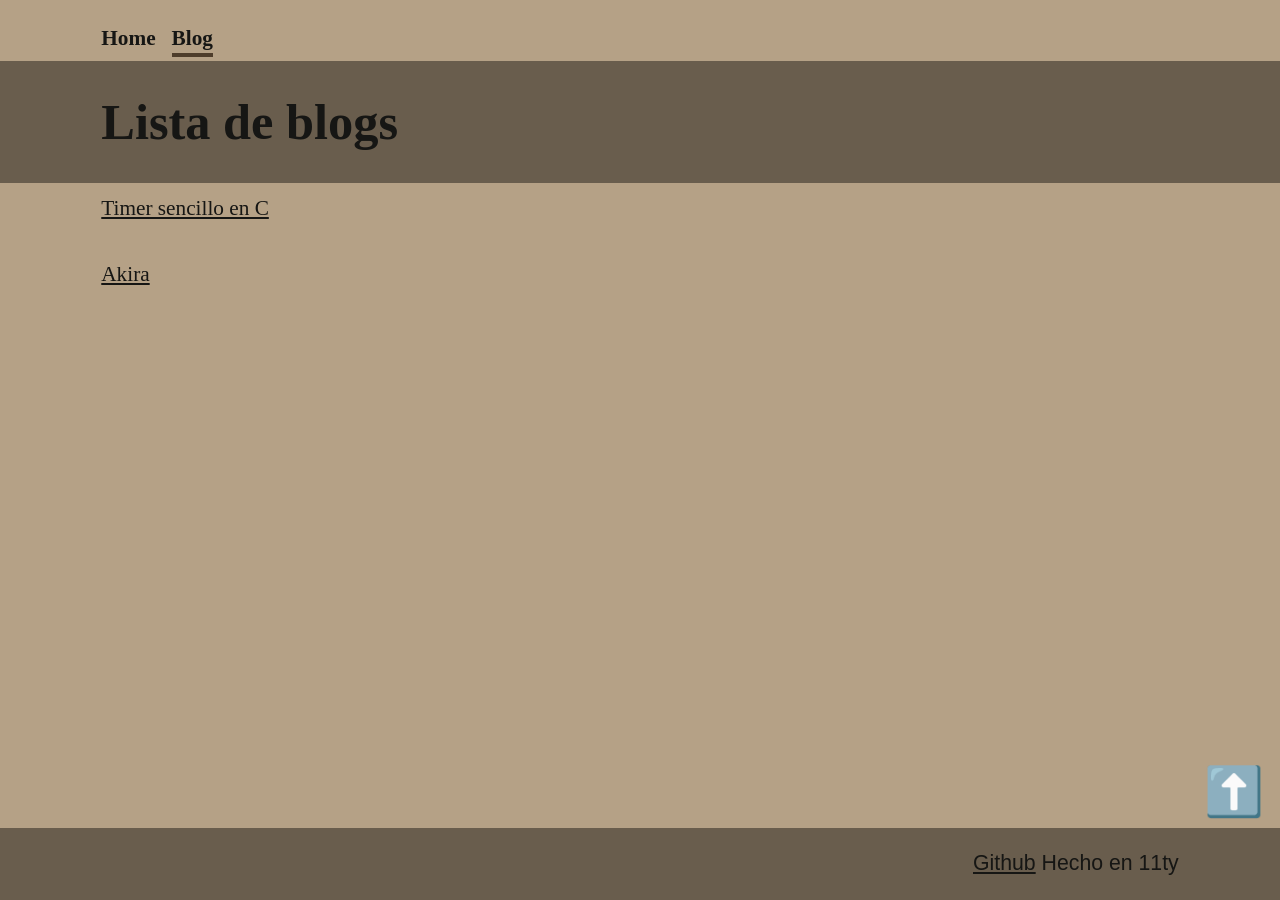
==== blog/index.html @ 9fd8d71e "primer commit: sitio finalizado, primer blog" ====
<!doctype html><html lang="en"><head><meta charset="UTF-8"><meta name="viewport" content="width=device-width,initial-scale=1"><title>Lista de blogs - Mi Blog</title><link rel="canonical" href="https://niqu3l.github.io//blog/"><meta property="og:site_name" content="Mi Blog"><meta property="og:title" content="Lista de blogs - Mi Blog"><meta property="og:type" content="website"><meta property="og:url" content="https://niqu3l.github.io//blog/"><style>*,:after,:before{box-sizing:border-box}ol[class],ul[class]{padding:0}blockquote,body,dd,dl,figure,h1,h2,h3,h4,ol[class],p,ul[class]{margin:0}html{scroll-behavior:smooth}body{min-height:100vh;text-rendering:optimizeSpeed}ol[class],ul[class]{list-style:none}a:not([class]){text-decoration-skip-ink:auto}img{max-width:100%;display:block}button,input,select,textarea{font:inherit}@media (prefers-reduced-motion:reduce){*{animation-duration:.01s!important;animation-iteration-count:1!important;transition-duration:.01s!important;scroll-behavior:auto!important}}.bg-crema{background:#b5a186}.bg-oscuro{background:#161614}.bg-gris{background:#b7b1a5}.bg-marron{background:#4e3d2b}.bg-blanco{background:#b6b1ae}.bg-marron-griseaso{background:#695d4d}.color-crema{color:#b5a186}.color-oscuro{color:#161614}.color-gris{color:#b7b1a5}.color-marron{color:#4e3d2b}.color-blanco{color:#b6b1ae}.color-marron-griseaso{color:#695d4d}.flow-space-300{--flow-space:0.75rem}.flow-space-400{--flow-space:1rem}.flow-space-500{--flow-space:1.33rem}.flow-space-600{--flow-space:1.77rem}.flow-space-700{--flow-space:2.36rem}.flow-space-800{--flow-space:3.15rem}.flow-space-900{--flow-space:4.2rem}.flow-space-major{--flow-space:5.6rem}.font-sans{font-family:Didact Gothic,Segoe UI,Roboto,Helvetica Neue,Arial,sans-serif}.font-title{font-family:Aldrich,Georgia,serif}.gap-top-300{margin-top:.75rem}.gap-top-400{margin-top:1rem}.gap-top-500{margin-top:1.33rem}.gap-top-600{margin-top:1.77rem}.gap-top-700{margin-top:2.36rem}.gap-top-800{margin-top:3.15rem}.gap-top-900{margin-top:4.2rem}.gap-top-major{margin-top:5.6rem}.leading-loose{line-height:1.7}.leading-tight{line-height:1.3}.leading-flat{line-height:1.1}.measure-micro{max-width:10ch}.measure-compact{max-width:30ch}.measure-short{max-width:40ch}.measure-long{max-width:65ch}.text-300{font-size:.75rem}.text-400{font-size:1rem}.text-500{font-size:1.33rem}.text-600{font-size:1.77rem}.text-700{font-size:2.36rem}.text-800{font-size:3.15rem}.text-900{font-size:4.2rem}.text-major{font-size:5.6rem}.weight-normal{font-weight:400}.weight-bold{font-weight:900}@media (min-width:37em){.md\:flow-space-300{--flow-space:0.75rem}.md\:flow-space-400{--flow-space:1rem}.md\:flow-space-500{--flow-space:1.33rem}.md\:flow-space-600{--flow-space:1.77rem}.md\:flow-space-700{--flow-space:2.36rem}.md\:flow-space-800{--flow-space:3.15rem}.md\:flow-space-900{--flow-space:4.2rem}.md\:flow-space-major{--flow-space:5.6rem}.md\:gap-top-300{margin-top:.75rem}.md\:gap-top-400{margin-top:1rem}.md\:gap-top-500{margin-top:1.33rem}.md\:gap-top-600{margin-top:1.77rem}.md\:gap-top-700{margin-top:2.36rem}.md\:gap-top-800{margin-top:3.15rem}.md\:gap-top-900{margin-top:4.2rem}.md\:gap-top-major{margin-top:5.6rem}.md\:measure-micro{max-width:10ch}.md\:measure-compact{max-width:30ch}.md\:measure-short{max-width:40ch}.md\:measure-long{max-width:65ch}.md\:text-300{font-size:.75rem}.md\:text-400{font-size:1rem}.md\:text-500{font-size:1.33rem}.md\:text-600{font-size:1.77rem}.md\:text-700{font-size:2.36rem}.md\:text-800{font-size:3.15rem}.md\:text-900{font-size:4.2rem}.md\:text-major{font-size:5.6rem}}@media (min-width:62em){.lg\:flow-space-300{--flow-space:0.75rem}.lg\:flow-space-400{--flow-space:1rem}.lg\:flow-space-500{--flow-space:1.33rem}.lg\:flow-space-600{--flow-space:1.77rem}.lg\:flow-space-700{--flow-space:2.36rem}.lg\:flow-space-800{--flow-space:3.15rem}.lg\:flow-space-900{--flow-space:4.2rem}.lg\:flow-space-major{--flow-space:5.6rem}.lg\:gap-top-300{margin-top:.75rem}.lg\:gap-top-400{margin-top:1rem}.lg\:gap-top-500{margin-top:1.33rem}.lg\:gap-top-600{margin-top:1.77rem}.lg\:gap-top-700{margin-top:2.36rem}.lg\:gap-top-800{margin-top:3.15rem}.lg\:gap-top-900{margin-top:4.2rem}.lg\:gap-top-major{margin-top:5.6rem}.lg\:measure-micro{max-width:10ch}.lg\:measure-compact{max-width:30ch}.lg\:measure-short{max-width:40ch}.lg\:measure-long{max-width:65ch}.lg\:text-300{font-size:.75rem}.lg\:text-400{font-size:1rem}.lg\:text-500{font-size:1.33rem}.lg\:text-600{font-size:1.77rem}.lg\:text-700{font-size:2.36rem}.lg\:text-800{font-size:3.15rem}.lg\:text-900{font-size:4.2rem}.lg\:text-major{font-size:5.6rem}}:root{--flow-space:1.77rem}body{background:#b5a186;color:#161614;line-height:1.5;font-size:1rem;height:100vh;font-family:Didact Gothic,Segoe UI,Roboto,Helvetica Neue,Arial,sans-serif}@media (min-width:37em){body{font-size:1.33rem}}a:not([class]){color:#161614}a:not([class]):hover{color:#4e3d2b}:focus{outline:2px dashed #4e3d2b;outline-offset:.25rem}main:focus{outline:none}h1,h2,h3,h4{font-family:Aldrich,Georgia,serif;line-height:1.1}::selection{color:#b7b1a5;background:#4e3d2b}::-webkit-scrollbar{height:1rem}::-webkit-scrollbar-track{background-color:transparent;border:1px solid #4e3d2b;border-radius:.25rem}::-webkit-scrollbar-thumb{background-color:#161614;border-radius:.25rem}.site-head .wrapper{display:flex;flex-direction:row;justify-content:flex-start}.site-foot{background:#695d4d;padding:.5rem 0;text-align:right}.nav{line-height:1;font-weight:900}.nav__list{display:flex;flex-wrap:wrap}.nav__list>*{padding-top:1rem}.nav__list>*+*{padding-inline-start:1rem}.nav a{text-decoration:none;display:block;position:relative}.nav a[aria-current=page]:before,.nav a[data-state=active]:before{content:"";display:block;width:100%;height:.25rem;position:absolute;top:100%;left:0;margin-top:.25rem;background:#4e3d2b}.button{display:inline-block;background:#b6b1ae;color:#161614;padding:.2rem .5rem;border:1px solid;margin:auto;text-transform:uppercase;text-decoration:none;text-align:center;font-family:Aldrich,Georgia,serif;font-weight:900}.button:hover{background:#161614!important;color:#b6b1ae!important}@media (min-width:37em){.button{padding:.5rem 1rem;border:2px solid}}.page-header{padding:1.33rem 0;background:#695d4d}.go-to-head{position:sticky;font-size:2rem;width:max-content;margin-left:auto;margin-right:1rem;bottom:0;text-decoration:none}@media (min-width:37em){.go-to-head{font-size:3rem}}.go-to-head:focus{outline:none}.main{flex-grow:1}.feed{display:flex;flex-direction:column;height:100%}.feed .panel{flex-grow:1}.wrapper{max-width:70rem;padding:.75rem 1.33rem;margin-left:auto;margin-right:auto;position:relative}.site-wrap{overflow-x:hidden;position:relative;display:flex;flex-direction:column;height:100%}.button,.radius{border-radius:.25rem}.flow>*+*{margin-top:var(--flow-space,1.77rem)}.headline{font-size:1.77rem;max-width:18ch}@media (min-width:37em){.headline{font-size:2.36rem}}@media (min-width:62em){.headline{font-size:3.15rem}}</style><style>time[datetime]{display:block;color:#161614;font-size:2.36rem;font-style:italic}.post-list__link{color:#161614;font-family:Aldrich,Georgia,serif}.post-list__link:hover{color:#695d4d}.pagination__inner{display:flex;justify-content:space-between;flex-wrap:wrap;row-gap:.75rem}.pagination__inner>*{margin:0}.pagination__inner>[data-direction=backwards]{margin-right:auto}.pagination__inner>[data-direction=forwards]{margin-left:auto}.page-content{line-height:1.7}.page-content>*{max-width:65ch}.page-content>*+*{margin-top:.75rem}.page-content blockquote{border-inline-start:1rem solid #b7b1a5;padding-inline-start:1.77rem;padding-top:1.33rem;padding-bottom:1.33rem;font-style:italic}.page-content h2{font-size:2.36rem}.page-content h3{font-size:1.77rem}.page-content ol,.page-content ul{padding-inline-start:3.15rem}.page-content li+li{margin-top:.75rem}.page-content h2,.page-content h3{--flow-space:3.15rem}.page-content h2+*,.page-content h3+*{--flow-space:0.75rem}.page-content pre{background-color:#161614;border:3px solid #b6b1ae;border-left:4px solid #4e3d2b;border-radius:4px;padding:15px;margin:20px 0;overflow-x:auto}.page-content code{font-family:Courier New,Courier,monospace;font-size:14px;color:#b5a186}.page-content img{width:100%;height:100%;object-fit:cover}</style><link rel="stylesheet" media="print" href="/mi-blog/fonts/fonts.css?da0a-0926-ec76" onload="this.media='all'"></head><body><div class="site-wrap"><header role="banner" class="site-head" id="head"><div class="wrapper"><div class="site-head__inner"><nav class="nav site-head__nav font-title" aria-label="Primary"><ul class="nav__list"><li><a href="/mi-blog/">Home</a></li><li><a href="/mi-blog/blog/" aria-current="page" data-state="active">Blog</a></li></ul></nav></div></div></header><main class="main" tabindex="-1" id="main-content"><article class="feed"><div class="page-header"><div class="wrapper"><h1 class="page-header__heading headline">Lista de blogs</h1></div></div><div class="panel" id="post-list"><div class="wrapper flow flow-space-700"><div><ol class="post-list flow"><li class="post-list__item leading-tight measure-long"><a href="/mi-blog/blog/timer-sencillo-en-c/" class="post-list__link">Timer sencillo en C</a></li><li class="post-list__item leading-tight measure-long"><a href="/mi-blog/blog/akira/" class="post-list__link">Akira</a></li></ol></div></div></div></article></main><a class="go-to-head" href="#head">⬆️</a><footer role="contentinfo" class="site-foot"><div class="wrapper"><a href="https://github.com/niqu3l">Github</a> <span>Hecho en 11ty</span></div></footer></div></body></html>
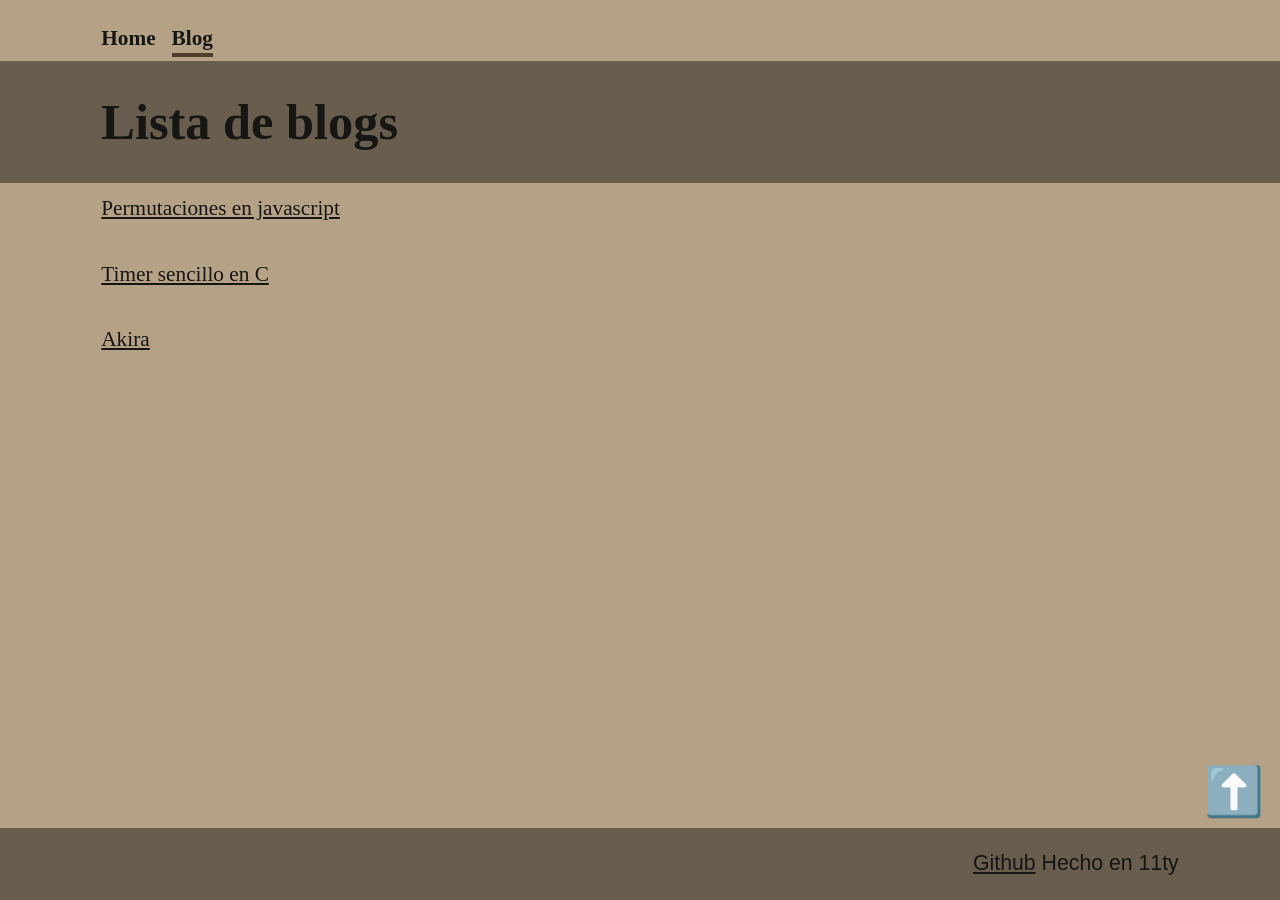
==== commit 35c3d3e0: "se agrego blog sobre permutaciones en javascript" ====
--- a/blog/index.html
+++ b/blog/index.html
@@ -1 +1 @@
-<!doctype html><html lang="en"><head><meta charset="UTF-8"><meta name="viewport" content="width=device-width,initial-scale=1"><title>Lista de blogs - Mi Blog</title><link rel="canonical" href="https://niqu3l.github.io//blog/"><meta property="og:site_name" content="Mi Blog"><meta property="og:title" content="Lista de blogs - Mi Blog"><meta property="og:type" content="website"><meta property="og:url" content="https://niqu3l.github.io//blog/"><style>*,:after,:before{box-sizing:border-box}ol[class],ul[class]{padding:0}blockquote,body,dd,dl,figure,h1,h2,h3,h4,ol[class],p,ul[class]{margin:0}html{scroll-behavior:smooth}body{min-height:100vh;text-rendering:optimizeSpeed}ol[class],ul[class]{list-style:none}a:not([class]){text-decoration-skip-ink:auto}img{max-width:100%;display:block}button,input,select,textarea{font:inherit}@media (prefers-reduced-motion:reduce){*{animation-duration:.01s!important;animation-iteration-count:1!important;transition-duration:.01s!important;scroll-behavior:auto!important}}.bg-crema{background:#b5a186}.bg-oscuro{background:#161614}.bg-gris{background:#b7b1a5}.bg-marron{background:#4e3d2b}.bg-blanco{background:#b6b1ae}.bg-marron-griseaso{background:#695d4d}.color-crema{color:#b5a186}.color-oscuro{color:#161614}.color-gris{color:#b7b1a5}.color-marron{color:#4e3d2b}.color-blanco{color:#b6b1ae}.color-marron-griseaso{color:#695d4d}.flow-space-300{--flow-space:0.75rem}.flow-space-400{--flow-space:1rem}.flow-space-500{--flow-space:1.33rem}.flow-space-600{--flow-space:1.77rem}.flow-space-700{--flow-space:2.36rem}.flow-space-800{--flow-space:3.15rem}.flow-space-900{--flow-space:4.2rem}.flow-space-major{--flow-space:5.6rem}.font-sans{font-family:Didact Gothic,Segoe UI,Roboto,Helvetica Neue,Arial,sans-serif}.font-title{font-family:Aldrich,Georgia,serif}.gap-top-300{margin-top:.75rem}.gap-top-400{margin-top:1rem}.gap-top-500{margin-top:1.33rem}.gap-top-600{margin-top:1.77rem}.gap-top-700{margin-top:2.36rem}.gap-top-800{margin-top:3.15rem}.gap-top-900{margin-top:4.2rem}.gap-top-major{margin-top:5.6rem}.leading-loose{line-height:1.7}.leading-tight{line-height:1.3}.leading-flat{line-height:1.1}.measure-micro{max-width:10ch}.measure-compact{max-width:30ch}.measure-short{max-width:40ch}.measure-long{max-width:65ch}.text-300{font-size:.75rem}.text-400{font-size:1rem}.text-500{font-size:1.33rem}.text-600{font-size:1.77rem}.text-700{font-size:2.36rem}.text-800{font-size:3.15rem}.text-900{font-size:4.2rem}.text-major{font-size:5.6rem}.weight-normal{font-weight:400}.weight-bold{font-weight:900}@media (min-width:37em){.md\:flow-space-300{--flow-space:0.75rem}.md\:flow-space-400{--flow-space:1rem}.md\:flow-space-500{--flow-space:1.33rem}.md\:flow-space-600{--flow-space:1.77rem}.md\:flow-space-700{--flow-space:2.36rem}.md\:flow-space-800{--flow-space:3.15rem}.md\:flow-space-900{--flow-space:4.2rem}.md\:flow-space-major{--flow-space:5.6rem}.md\:gap-top-300{margin-top:.75rem}.md\:gap-top-400{margin-top:1rem}.md\:gap-top-500{margin-top:1.33rem}.md\:gap-top-600{margin-top:1.77rem}.md\:gap-top-700{margin-top:2.36rem}.md\:gap-top-800{margin-top:3.15rem}.md\:gap-top-900{margin-top:4.2rem}.md\:gap-top-major{margin-top:5.6rem}.md\:measure-micro{max-width:10ch}.md\:measure-compact{max-width:30ch}.md\:measure-short{max-width:40ch}.md\:measure-long{max-width:65ch}.md\:text-300{font-size:.75rem}.md\:text-400{font-size:1rem}.md\:text-500{font-size:1.33rem}.md\:text-600{font-size:1.77rem}.md\:text-700{font-size:2.36rem}.md\:text-800{font-size:3.15rem}.md\:text-900{font-size:4.2rem}.md\:text-major{font-size:5.6rem}}@media (min-width:62em){.lg\:flow-space-300{--flow-space:0.75rem}.lg\:flow-space-400{--flow-space:1rem}.lg\:flow-space-500{--flow-space:1.33rem}.lg\:flow-space-600{--flow-space:1.77rem}.lg\:flow-space-700{--flow-space:2.36rem}.lg\:flow-space-800{--flow-space:3.15rem}.lg\:flow-space-900{--flow-space:4.2rem}.lg\:flow-space-major{--flow-space:5.6rem}.lg\:gap-top-300{margin-top:.75rem}.lg\:gap-top-400{margin-top:1rem}.lg\:gap-top-500{margin-top:1.33rem}.lg\:gap-top-600{margin-top:1.77rem}.lg\:gap-top-700{margin-top:2.36rem}.lg\:gap-top-800{margin-top:3.15rem}.lg\:gap-top-900{margin-top:4.2rem}.lg\:gap-top-major{margin-top:5.6rem}.lg\:measure-micro{max-width:10ch}.lg\:measure-compact{max-width:30ch}.lg\:measure-short{max-width:40ch}.lg\:measure-long{max-width:65ch}.lg\:text-300{font-size:.75rem}.lg\:text-400{font-size:1rem}.lg\:text-500{font-size:1.33rem}.lg\:text-600{font-size:1.77rem}.lg\:text-700{font-size:2.36rem}.lg\:text-800{font-size:3.15rem}.lg\:text-900{font-size:4.2rem}.lg\:text-major{font-size:5.6rem}}:root{--flow-space:1.77rem}body{background:#b5a186;color:#161614;line-height:1.5;font-size:1rem;height:100vh;font-family:Didact Gothic,Segoe UI,Roboto,Helvetica Neue,Arial,sans-serif}@media (min-width:37em){body{font-size:1.33rem}}a:not([class]){color:#161614}a:not([class]):hover{color:#4e3d2b}:focus{outline:2px dashed #4e3d2b;outline-offset:.25rem}main:focus{outline:none}h1,h2,h3,h4{font-family:Aldrich,Georgia,serif;line-height:1.1}::selection{color:#b7b1a5;background:#4e3d2b}::-webkit-scrollbar{height:1rem}::-webkit-scrollbar-track{background-color:transparent;border:1px solid #4e3d2b;border-radius:.25rem}::-webkit-scrollbar-thumb{background-color:#161614;border-radius:.25rem}.site-head .wrapper{display:flex;flex-direction:row;justify-content:flex-start}.site-foot{background:#695d4d;padding:.5rem 0;text-align:right}.nav{line-height:1;font-weight:900}.nav__list{display:flex;flex-wrap:wrap}.nav__list>*{padding-top:1rem}.nav__list>*+*{padding-inline-start:1rem}.nav a{text-decoration:none;display:block;position:relative}.nav a[aria-current=page]:before,.nav a[data-state=active]:before{content:"";display:block;width:100%;height:.25rem;position:absolute;top:100%;left:0;margin-top:.25rem;background:#4e3d2b}.button{display:inline-block;background:#b6b1ae;color:#161614;padding:.2rem .5rem;border:1px solid;margin:auto;text-transform:uppercase;text-decoration:none;text-align:center;font-family:Aldrich,Georgia,serif;font-weight:900}.button:hover{background:#161614!important;color:#b6b1ae!important}@media (min-width:37em){.button{padding:.5rem 1rem;border:2px solid}}.page-header{padding:1.33rem 0;background:#695d4d}.go-to-head{position:sticky;font-size:2rem;width:max-content;margin-left:auto;margin-right:1rem;bottom:0;text-decoration:none}@media (min-width:37em){.go-to-head{font-size:3rem}}.go-to-head:focus{outline:none}.main{flex-grow:1}.feed{display:flex;flex-direction:column;height:100%}.feed .panel{flex-grow:1}.wrapper{max-width:70rem;padding:.75rem 1.33rem;margin-left:auto;margin-right:auto;position:relative}.site-wrap{overflow-x:hidden;position:relative;display:flex;flex-direction:column;height:100%}.button,.radius{border-radius:.25rem}.flow>*+*{margin-top:var(--flow-space,1.77rem)}.headline{font-size:1.77rem;max-width:18ch}@media (min-width:37em){.headline{font-size:2.36rem}}@media (min-width:62em){.headline{font-size:3.15rem}}</style><style>time[datetime]{display:block;color:#161614;font-size:2.36rem;font-style:italic}.post-list__link{color:#161614;font-family:Aldrich,Georgia,serif}.post-list__link:hover{color:#695d4d}.pagination__inner{display:flex;justify-content:space-between;flex-wrap:wrap;row-gap:.75rem}.pagination__inner>*{margin:0}.pagination__inner>[data-direction=backwards]{margin-right:auto}.pagination__inner>[data-direction=forwards]{margin-left:auto}.page-content{line-height:1.7}.page-content>*{max-width:65ch}.page-content>*+*{margin-top:.75rem}.page-content blockquote{border-inline-start:1rem solid #b7b1a5;padding-inline-start:1.77rem;padding-top:1.33rem;padding-bottom:1.33rem;font-style:italic}.page-content h2{font-size:2.36rem}.page-content h3{font-size:1.77rem}.page-content ol,.page-content ul{padding-inline-start:3.15rem}.page-content li+li{margin-top:.75rem}.page-content h2,.page-content h3{--flow-space:3.15rem}.page-content h2+*,.page-content h3+*{--flow-space:0.75rem}.page-content pre{background-color:#161614;border:3px solid #b6b1ae;border-left:4px solid #4e3d2b;border-radius:4px;padding:15px;margin:20px 0;overflow-x:auto}.page-content code{font-family:Courier New,Courier,monospace;font-size:14px;color:#b5a186}.page-content img{width:100%;height:100%;object-fit:cover}</style><link rel="stylesheet" media="print" href="/mi-blog/fonts/fonts.css?da0a-0926-ec76" onload="this.media='all'"></head><body><div class="site-wrap"><header role="banner" class="site-head" id="head"><div class="wrapper"><div class="site-head__inner"><nav class="nav site-head__nav font-title" aria-label="Primary"><ul class="nav__list"><li><a href="/mi-blog/">Home</a></li><li><a href="/mi-blog/blog/" aria-current="page" data-state="active">Blog</a></li></ul></nav></div></div></header><main class="main" tabindex="-1" id="main-content"><article class="feed"><div class="page-header"><div class="wrapper"><h1 class="page-header__heading headline">Lista de blogs</h1></div></div><div class="panel" id="post-list"><div class="wrapper flow flow-space-700"><div><ol class="post-list flow"><li class="post-list__item leading-tight measure-long"><a href="/mi-blog/blog/timer-sencillo-en-c/" class="post-list__link">Timer sencillo en C</a></li><li class="post-list__item leading-tight measure-long"><a href="/mi-blog/blog/akira/" class="post-list__link">Akira</a></li></ol></div></div></div></article></main><a class="go-to-head" href="#head">⬆️</a><footer role="contentinfo" class="site-foot"><div class="wrapper"><a href="https://github.com/niqu3l">Github</a> <span>Hecho en 11ty</span></div></footer></div></body></html>+<!doctype html><html lang="en"><head><meta charset="UTF-8"><meta name="viewport" content="width=device-width,initial-scale=1"><title>Lista de blogs - Mi Blog</title><link rel="canonical" href="https://niqu3l.github.io//blog/"><meta property="og:site_name" content="Mi Blog"><meta property="og:title" content="Lista de blogs - Mi Blog"><meta property="og:type" content="website"><meta property="og:url" content="https://niqu3l.github.io//blog/"><style>*,:after,:before{box-sizing:border-box}ol[class],ul[class]{padding:0}blockquote,body,dd,dl,figure,h1,h2,h3,h4,ol[class],p,ul[class]{margin:0}html{scroll-behavior:smooth}body{min-height:100vh;text-rendering:optimizeSpeed}ol[class],ul[class]{list-style:none}a:not([class]){text-decoration-skip-ink:auto}img{max-width:100%;display:block}button,input,select,textarea{font:inherit}@media (prefers-reduced-motion:reduce){*{animation-duration:.01s!important;animation-iteration-count:1!important;transition-duration:.01s!important;scroll-behavior:auto!important}}.bg-crema{background:#b5a186}.bg-oscuro{background:#161614}.bg-gris{background:#b7b1a5}.bg-marron{background:#4e3d2b}.bg-blanco{background:#b6b1ae}.bg-marron-griseaso{background:#695d4d}.color-crema{color:#b5a186}.color-oscuro{color:#161614}.color-gris{color:#b7b1a5}.color-marron{color:#4e3d2b}.color-blanco{color:#b6b1ae}.color-marron-griseaso{color:#695d4d}.flow-space-300{--flow-space:0.75rem}.flow-space-400{--flow-space:1rem}.flow-space-500{--flow-space:1.33rem}.flow-space-600{--flow-space:1.77rem}.flow-space-700{--flow-space:2.36rem}.flow-space-800{--flow-space:3.15rem}.flow-space-900{--flow-space:4.2rem}.flow-space-major{--flow-space:5.6rem}.font-sans{font-family:Didact Gothic,Segoe UI,Roboto,Helvetica Neue,Arial,sans-serif}.font-title{font-family:Aldrich,Georgia,serif}.gap-top-300{margin-top:.75rem}.gap-top-400{margin-top:1rem}.gap-top-500{margin-top:1.33rem}.gap-top-600{margin-top:1.77rem}.gap-top-700{margin-top:2.36rem}.gap-top-800{margin-top:3.15rem}.gap-top-900{margin-top:4.2rem}.gap-top-major{margin-top:5.6rem}.leading-loose{line-height:1.7}.leading-tight{line-height:1.3}.leading-flat{line-height:1.1}.measure-micro{max-width:10ch}.measure-compact{max-width:30ch}.measure-short{max-width:40ch}.measure-long{max-width:65ch}.text-300{font-size:.75rem}.text-400{font-size:1rem}.text-500{font-size:1.33rem}.text-600{font-size:1.77rem}.text-700{font-size:2.36rem}.text-800{font-size:3.15rem}.text-900{font-size:4.2rem}.text-major{font-size:5.6rem}.weight-normal{font-weight:400}.weight-bold{font-weight:900}@media (min-width:37em){.md\:flow-space-300{--flow-space:0.75rem}.md\:flow-space-400{--flow-space:1rem}.md\:flow-space-500{--flow-space:1.33rem}.md\:flow-space-600{--flow-space:1.77rem}.md\:flow-space-700{--flow-space:2.36rem}.md\:flow-space-800{--flow-space:3.15rem}.md\:flow-space-900{--flow-space:4.2rem}.md\:flow-space-major{--flow-space:5.6rem}.md\:gap-top-300{margin-top:.75rem}.md\:gap-top-400{margin-top:1rem}.md\:gap-top-500{margin-top:1.33rem}.md\:gap-top-600{margin-top:1.77rem}.md\:gap-top-700{margin-top:2.36rem}.md\:gap-top-800{margin-top:3.15rem}.md\:gap-top-900{margin-top:4.2rem}.md\:gap-top-major{margin-top:5.6rem}.md\:measure-micro{max-width:10ch}.md\:measure-compact{max-width:30ch}.md\:measure-short{max-width:40ch}.md\:measure-long{max-width:65ch}.md\:text-300{font-size:.75rem}.md\:text-400{font-size:1rem}.md\:text-500{font-size:1.33rem}.md\:text-600{font-size:1.77rem}.md\:text-700{font-size:2.36rem}.md\:text-800{font-size:3.15rem}.md\:text-900{font-size:4.2rem}.md\:text-major{font-size:5.6rem}}@media (min-width:62em){.lg\:flow-space-300{--flow-space:0.75rem}.lg\:flow-space-400{--flow-space:1rem}.lg\:flow-space-500{--flow-space:1.33rem}.lg\:flow-space-600{--flow-space:1.77rem}.lg\:flow-space-700{--flow-space:2.36rem}.lg\:flow-space-800{--flow-space:3.15rem}.lg\:flow-space-900{--flow-space:4.2rem}.lg\:flow-space-major{--flow-space:5.6rem}.lg\:gap-top-300{margin-top:.75rem}.lg\:gap-top-400{margin-top:1rem}.lg\:gap-top-500{margin-top:1.33rem}.lg\:gap-top-600{margin-top:1.77rem}.lg\:gap-top-700{margin-top:2.36rem}.lg\:gap-top-800{margin-top:3.15rem}.lg\:gap-top-900{margin-top:4.2rem}.lg\:gap-top-major{margin-top:5.6rem}.lg\:measure-micro{max-width:10ch}.lg\:measure-compact{max-width:30ch}.lg\:measure-short{max-width:40ch}.lg\:measure-long{max-width:65ch}.lg\:text-300{font-size:.75rem}.lg\:text-400{font-size:1rem}.lg\:text-500{font-size:1.33rem}.lg\:text-600{font-size:1.77rem}.lg\:text-700{font-size:2.36rem}.lg\:text-800{font-size:3.15rem}.lg\:text-900{font-size:4.2rem}.lg\:text-major{font-size:5.6rem}}:root{--flow-space:1.77rem}body{background:#b5a186;color:#161614;line-height:1.5;font-size:1rem;height:100vh;font-family:Didact Gothic,Segoe UI,Roboto,Helvetica Neue,Arial,sans-serif}@media (min-width:37em){body{font-size:1.33rem}}a:not([class]){color:#161614}a:not([class]):hover{color:#4e3d2b}:focus{outline:2px dashed #4e3d2b;outline-offset:.25rem}main:focus{outline:none}h1,h2,h3,h4{font-family:Aldrich,Georgia,serif;line-height:1.1}::selection{color:#b7b1a5;background:#4e3d2b}::-webkit-scrollbar{height:1rem}::-webkit-scrollbar-track{background-color:transparent;border:1px solid #4e3d2b;border-radius:.25rem}::-webkit-scrollbar-thumb{background-color:#161614;border-radius:.25rem}.site-head .wrapper{display:flex;flex-direction:row;justify-content:flex-start}.site-foot{background:#695d4d;padding:.5rem 0;text-align:right}.nav{line-height:1;font-weight:900}.nav__list{display:flex;flex-wrap:wrap}.nav__list>*{padding-top:1rem}.nav__list>*+*{padding-inline-start:1rem}.nav a{text-decoration:none;display:block;position:relative}.nav a[aria-current=page]:before,.nav a[data-state=active]:before{content:"";display:block;width:100%;height:.25rem;position:absolute;top:100%;left:0;margin-top:.25rem;background:#4e3d2b}.button{display:inline-block;background:#b6b1ae;color:#161614;padding:.2rem .5rem;border:1px solid;margin:auto;text-transform:uppercase;text-decoration:none;text-align:center;font-family:Aldrich,Georgia,serif;font-weight:900}.button:hover{background:#161614!important;color:#b6b1ae!important}@media (min-width:37em){.button{padding:.5rem 1rem;border:2px solid}}.page-header{padding:1.33rem 0;background:#695d4d}.go-to-head{position:sticky;font-size:2rem;width:max-content;margin-left:auto;margin-right:1rem;bottom:0;text-decoration:none}@media (min-width:37em){.go-to-head{font-size:3rem}}.go-to-head:focus{outline:none}.main{flex-grow:1}.feed{display:flex;flex-direction:column;height:100%}.feed .panel{flex-grow:1}.wrapper{max-width:70rem;padding:.75rem 1.33rem;margin-left:auto;margin-right:auto;position:relative}.site-wrap{overflow-x:hidden;position:relative;display:flex;flex-direction:column;height:100%}.button,.radius{border-radius:.25rem}.flow>*+*{margin-top:var(--flow-space,1.77rem)}.headline{font-size:1.77rem;max-width:18ch}@media (min-width:37em){.headline{font-size:2.36rem}}@media (min-width:62em){.headline{font-size:3.15rem}}</style><style>time[datetime]{display:block;color:#161614;font-size:2.36rem;font-style:italic}.post-list__link{color:#161614;font-family:Aldrich,Georgia,serif}.post-list__link:hover{color:#695d4d}.pagination__inner{display:flex;justify-content:space-between;flex-wrap:wrap;row-gap:.75rem}.pagination__inner>*{margin:0}.pagination__inner>[data-direction=backwards]{margin-right:auto}.pagination__inner>[data-direction=forwards]{margin-left:auto}.page-content{line-height:1.7}.page-content>*{max-width:65ch}.page-content>*+*{margin-top:.75rem}.page-content blockquote{border-inline-start:1rem solid #b7b1a5;padding-inline-start:1.77rem;padding-top:1.33rem;padding-bottom:1.33rem;font-style:italic}.page-content h2{font-size:2.36rem}.page-content h3{font-size:1.77rem}.page-content ol,.page-content ul{padding-inline-start:3.15rem}.page-content li+li{margin-top:.75rem}.page-content h2,.page-content h3{--flow-space:3.15rem}.page-content h2+*,.page-content h3+*{--flow-space:0.75rem}.page-content pre{background-color:#161614;border:3px solid #b6b1ae;border-left:4px solid #4e3d2b;border-radius:4px;padding:15px;margin:20px 0;overflow-x:auto}.page-content code{font-family:Courier New,Courier,monospace;font-size:14px;color:#b5a186}.page-content img{width:100%;height:100%;object-fit:cover}</style><link rel="stylesheet" media="print" href="/mi-blog/fonts/fonts.css?84b9-a3bb-0e4a" onload="this.media='all'"></head><body><div class="site-wrap"><header role="banner" class="site-head" id="head"><div class="wrapper"><div class="site-head__inner"><nav class="nav site-head__nav font-title" aria-label="Primary"><ul class="nav__list"><li><a href="/mi-blog/">Home</a></li><li><a href="/mi-blog/blog/" aria-current="page" data-state="active">Blog</a></li></ul></nav></div></div></header><main class="main" tabindex="-1" id="main-content"><article class="feed"><div class="page-header"><div class="wrapper"><h1 class="page-header__heading headline">Lista de blogs</h1></div></div><div class="panel" id="post-list"><div class="wrapper flow flow-space-700"><div><ol class="post-list flow"><li class="post-list__item leading-tight measure-long"><a href="/mi-blog/blog/permutaciones-en-javascript/" class="post-list__link">Permutaciones en javascript</a></li><li class="post-list__item leading-tight measure-long"><a href="/mi-blog/blog/timer-sencillo-en-c/" class="post-list__link">Timer sencillo en C</a></li><li class="post-list__item leading-tight measure-long"><a href="/mi-blog/blog/akira/" class="post-list__link">Akira</a></li></ol></div></div></div></article></main><a class="go-to-head" href="#head">⬆️</a><footer role="contentinfo" class="site-foot"><div class="wrapper"><a href="https://github.com/niqu3l">Github</a> <span>Hecho en 11ty</span></div></footer></div></body></html>
